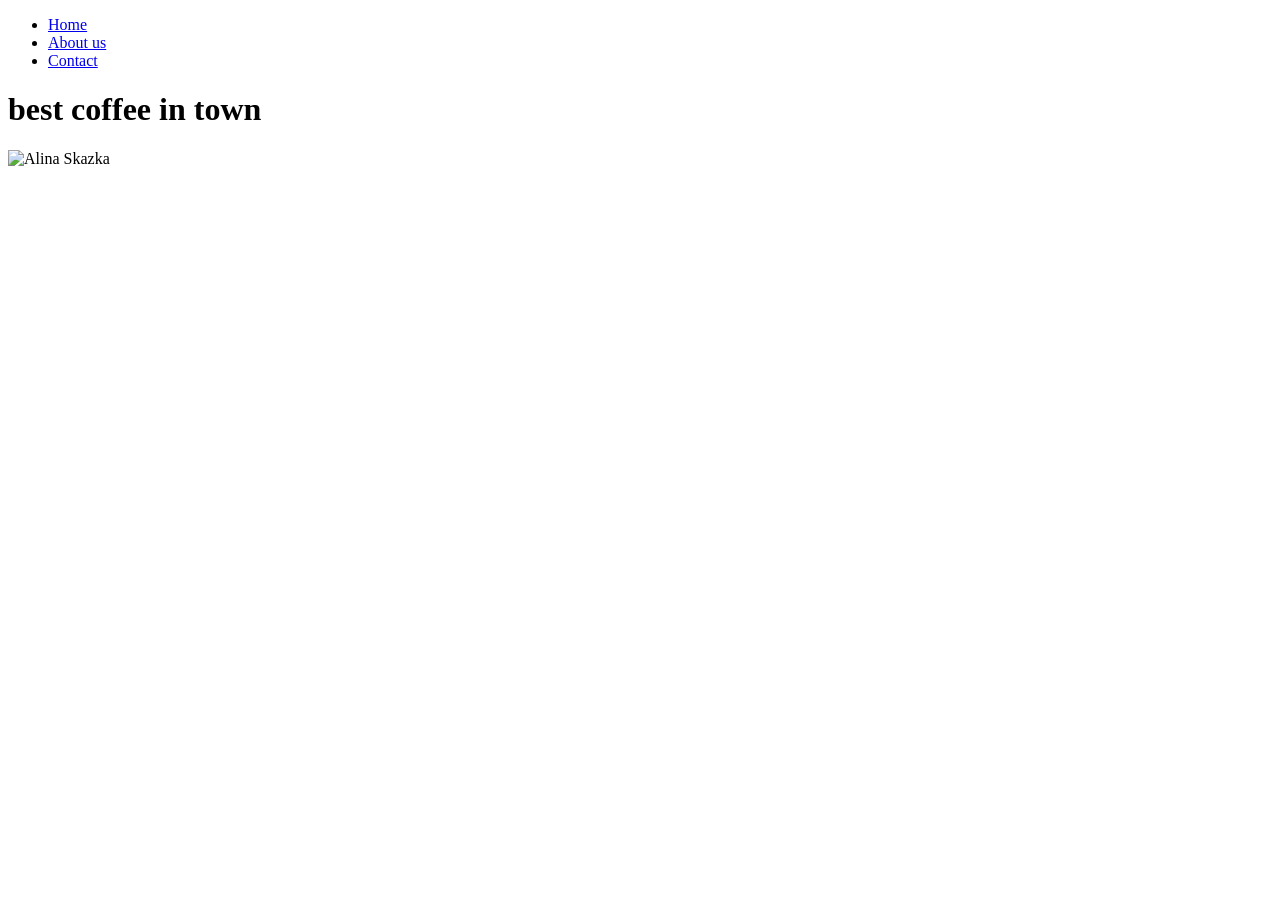
==== multi_page_website_semantic/coffee-shop-website/index.html @ 232f2637 "new multipage with semantic html" ====
<!DOCTYPE html>
<html lang="en">
<head>
    <meta charset="UTF-8">
    <meta name="viewport" content="width=device-width, initial-scale=1.0">
    <title>Document</title>
</head>
<body>
    <ul>
    <li><a href="index.html">Home</a></li>
    <li><a href="about.html">About us</a></li>
    <li><a href="contact.html">Contact</a></li>
    </ul>

    <h1>best coffee in town</h1>

    <div>
        <img
            src="https://images.pexels.com/photos/26985929/pexels-photo-26985929.jpeg"
            alt=" Alina Skazka"
            width="10%"
        />
    </div>




</body>
</html>
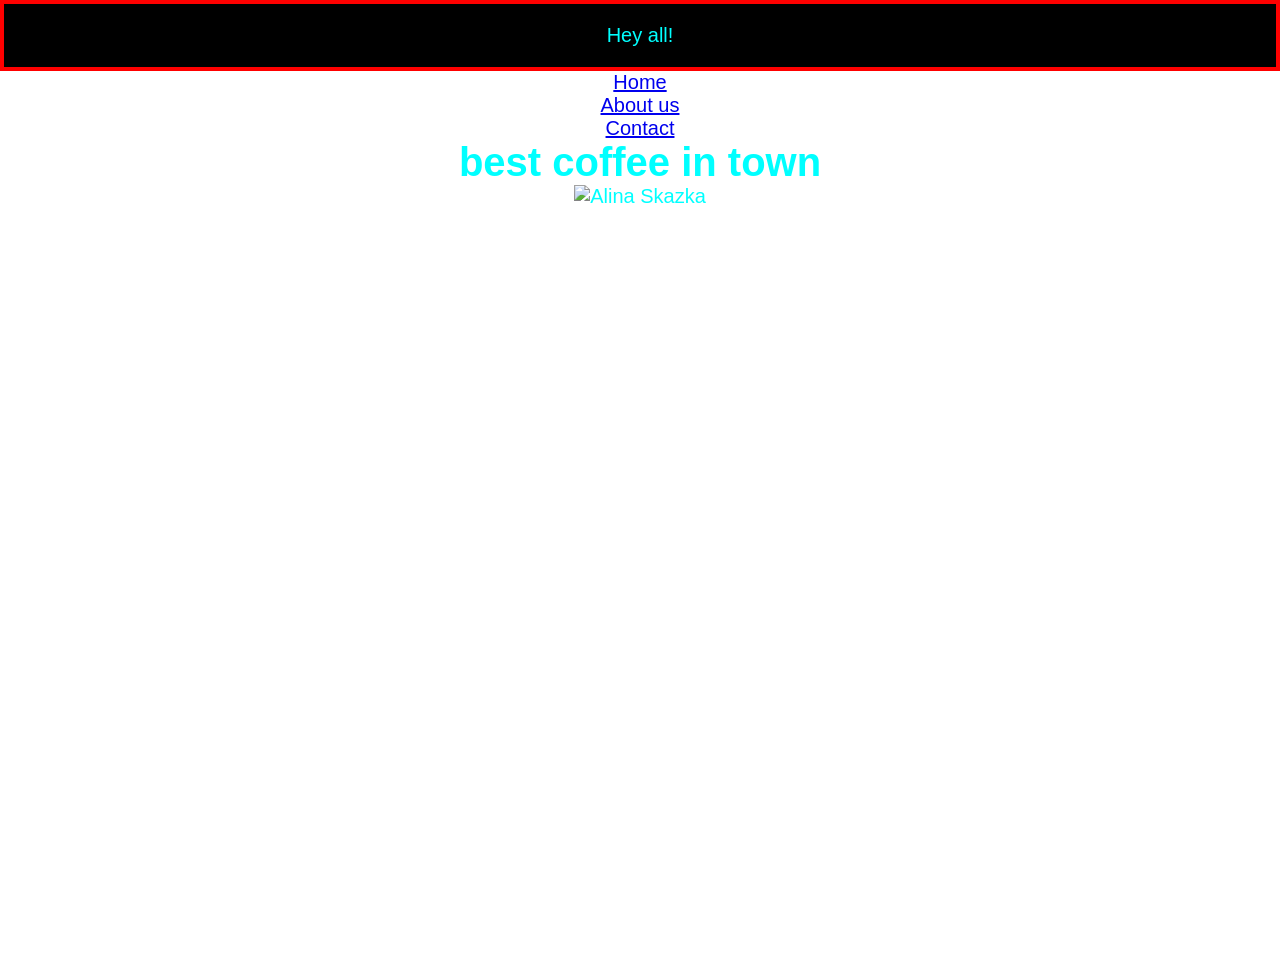
==== commit 6d22d246: "aktuall" ====
--- a/multi_page_website_semantic/coffee-shop-website/index.html
+++ b/multi_page_website_semantic/coffee-shop-website/index.html
@@ -4,26 +4,29 @@
     <meta charset="UTF-8">
     <meta name="viewport" content="width=device-width, initial-scale=1.0">
     <title>Document</title>
+    <link rel="stylesheet" href="../coffee-shop-website/style.css" />
 </head>
 <body>
-    <ul>
-    <li><a href="index.html">Home</a></li>
-    <li><a href="about.html">About us</a></li>
-    <li><a href="contact.html">Contact</a></li>
-    </ul>
+    
+    <header>Hey all!</header>
+    
+    <nav>
+        <ul>
+            <li><a href="index.html">Home</a></li>
+            <li><a href="about.html">About us</a></li>
+            <li><a href="contact.html">Contact</a></li>
+        </ul>
+    </nav>
 
     <h1>best coffee in town</h1>
 
-    <div>
+    <main>
         <img
             src="https://images.pexels.com/photos/26985929/pexels-photo-26985929.jpeg"
             alt=" Alina Skazka"
             width="10%"
         />
-    </div>
-
-
-
+    </main>
 
 </body>
 </html>
--- a/multi_page_website_semantic/coffee-shop-website/style.css
+++ b/multi_page_website_semantic/coffee-shop-website/style.css
@@ -0,0 +1,57 @@
+* {
+  padding: 0;
+  margin: 0;
+  box-sizing: border-box;
+}
+
+/* External css */
+* {
+  margin: 0;
+  padding: 0;
+  box-sizing: border-box;
+}
+html {
+  font-size: 20px;
+  font-family: Arial, sans-serif;
+  color:aqua;
+  text-align:center
+}
+/* rem - 1rem = 20px */
+
+header {
+  background-color: black;
+  /* margin: 10px 15px 20px 30px; */
+  /* margin-bottom: 30px; */
+  padding: 1rem;
+  border: 0.2rem solid red;
+  /* min-width: 10rem;
+    max-width: 20rem; */
+  /* width: 50%; */
+  /* height: 10px; */
+}
+header div a {
+    display: inline-block;
+    height: 100px;
+    margin: 10px;
+    padding: 10px;
+}
+
+#link1 {
+    display: block;
+}
+
+/* header nav ul li {
+    display: inline-block;
+} */
+ header nav ul {
+    display: flex;
+    flex-direction: row-reverse;
+ }
+main {
+    min-height: 88vh;
+}
+footer {
+  background-color: black;
+  padding: 0.5rem;
+}
+
